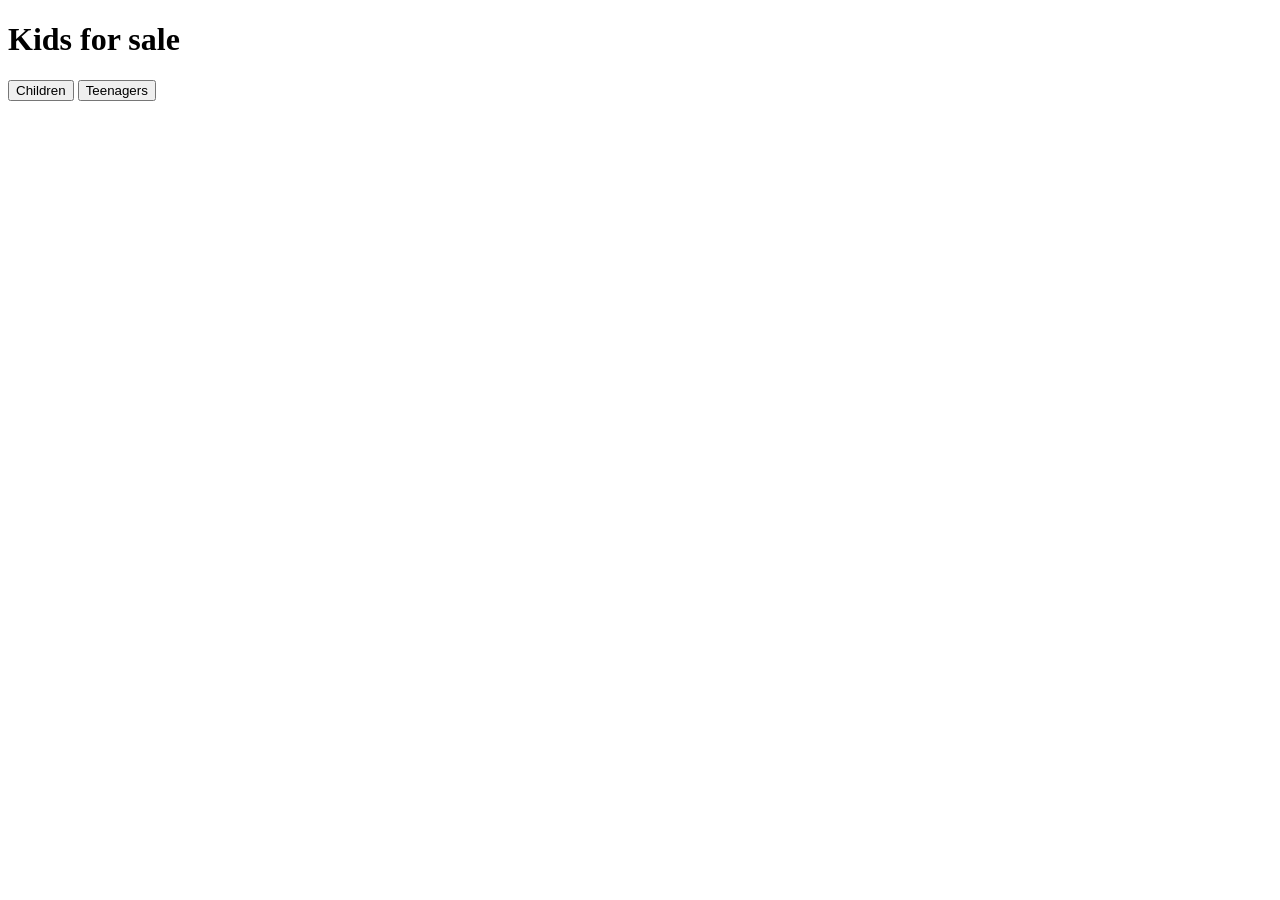
==== app/index.html @ e22f3fda "s" ====
<!DOCTYPE html>
<html lang="en">
  <head>
    <link rel="preconnect" href="https://fonts.googleapis.com" />
    <link rel="preconnect" href="https://fonts.gstatic.com" crossorigin />
    <link
      href="https://fonts.googleapis.com/css2?family=Protest+Guerrilla&display=swap"
      rel="stylesheet"
    />
    <link rel="stylesheet" href="../CSS/variable.css" />
    <meta charset="UTF-8" />
    <link rel="icon" type="image/svg+xml" href="/vite.svg" />
    <meta name="viewport" content="width=device-width, initial-scale=1.0" />
    <title>Kids for adoption (;)</title>
  </head>
  <body>
    <h1>Kids for sale</h1>
    <div class="buttons">
      <button class="btn" id="young">Children</button>
      <button class="btn" id="mr-henriques">Teenagers</button>
    </div>
    <div class="container"></div>
    <script type="module" src="./js/main.js"></script>
  </body>
</html>
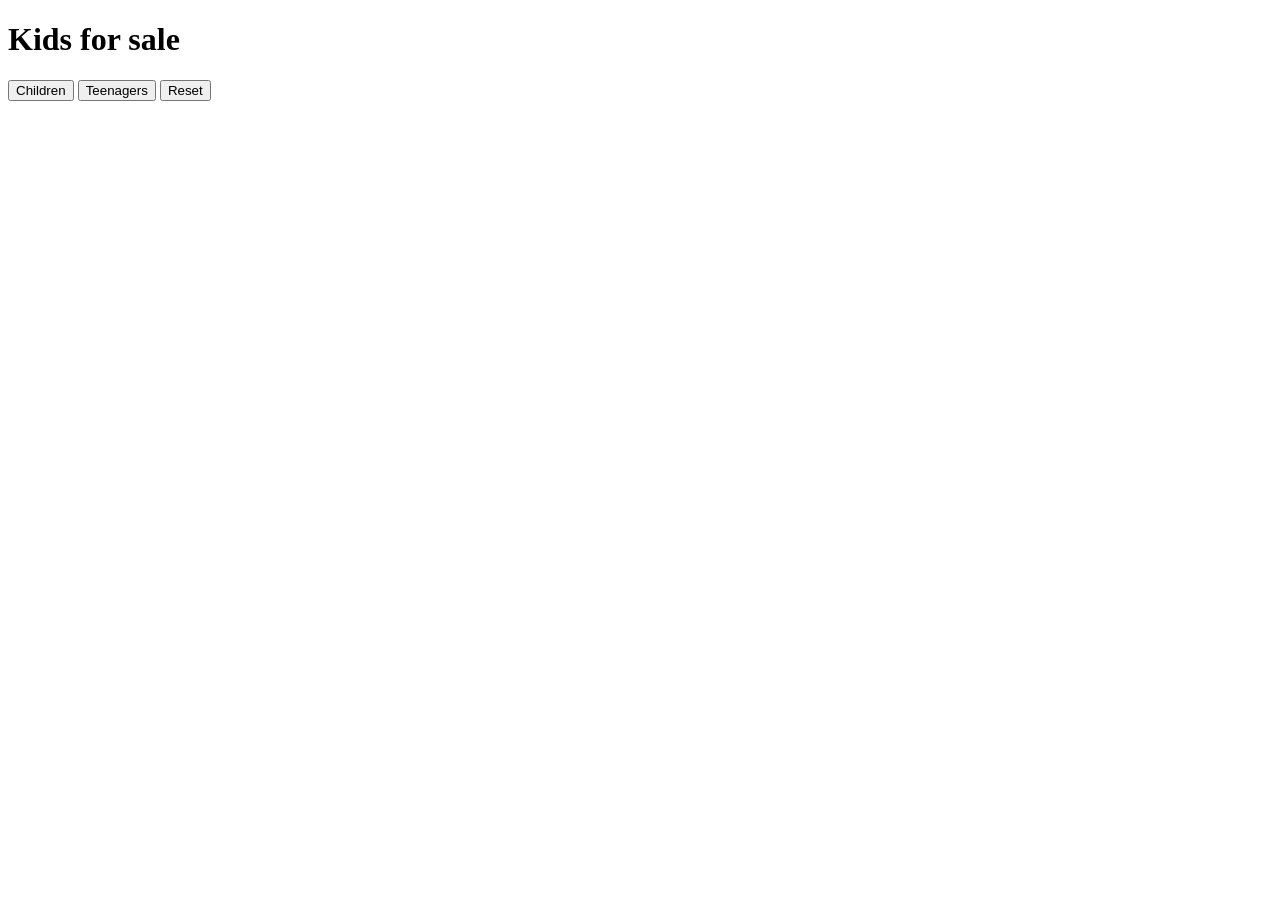
==== commit bb7ecc6d: "s" ====
--- a/app/index.html
+++ b/app/index.html
@@ -1,25 +1,26 @@
 <!DOCTYPE html>
 <html lang="en">
-  <head>
-    <link rel="preconnect" href="https://fonts.googleapis.com" />
-    <link rel="preconnect" href="https://fonts.gstatic.com" crossorigin />
-    <link
-      href="https://fonts.googleapis.com/css2?family=Protest+Guerrilla&display=swap"
-      rel="stylesheet"
-    />
-    <link rel="stylesheet" href="../CSS/variable.css" />
-    <meta charset="UTF-8" />
-    <link rel="icon" type="image/svg+xml" href="/vite.svg" />
-    <meta name="viewport" content="width=device-width, initial-scale=1.0" />
-    <title>Kids for adoption (;)</title>
-  </head>
-  <body>
-    <h1>Kids for sale</h1>
-    <div class="buttons">
-      <button class="btn" id="young">Children</button>
-      <button class="btn" id="mr-henriques">Teenagers</button>
-    </div>
-    <div class="container"></div>
-    <script type="module" src="./js/main.js"></script>
-  </body>
+
+<head>
+  <link rel="preconnect" href="https://fonts.googleapis.com" />
+  <link rel="preconnect" href="https://fonts.gstatic.com" crossorigin />
+  <link href="https://fonts.googleapis.com/css2?family=Protest+Guerrilla&display=swap" rel="stylesheet" />
+  <link rel="stylesheet" href="./CSS/variable.css" />
+  <meta charset="UTF-8" />
+  <link rel="icon" type="image/svg+xml" href="/vite.svg" />
+  <meta name="viewport" content="width=device-width, initial-scale=1.0" />
+  <title>Kids for adoption (;)</title>
+</head>
+
+<body>
+  <h1>Kids for sale</h1>
+  <div class="buttons">
+    <button class="btn children">Children</button>
+    <button class="btn teenagers">Teenagers</button>
+    <button class="btn all">Reset</button>
+  </div>
+  <div class="container"></div>
+  <script type="module" src="./js/main.js"></script>
+</body>
+
 </html>
--- a/app/CSS/variable.css
+++ b/app/CSS/variable.css
@@ -0,0 +1,17 @@
+:root{
+    --dark-black: #333334;
+    --dark-red: #d13449; 
+    --light-grey: #9fa9ac;
+
+    --light-white: #cccccb;
+    --light-red: #d13449;
+    --light-black: #605653;
+
+    --primary: var(--light-white);
+
+    --h1: 7.993rem;
+    --h2: 5.653rem;
+    --h3: 3.998rem;
+    --h4: 2.827rem;
+    --h5: 1.999rem;
+}
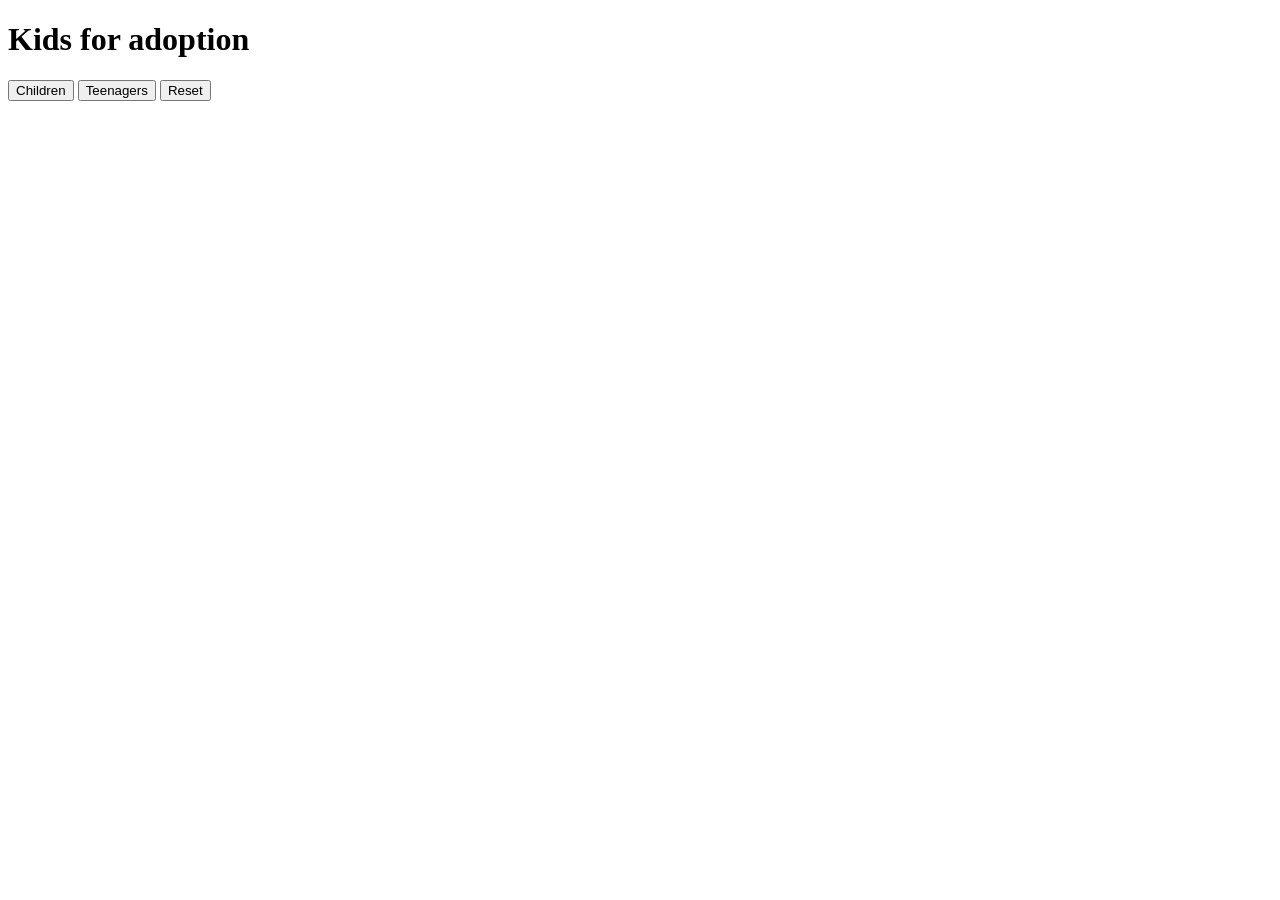
==== commit 4776d687: "WWWWWWWWWWWWW" ====
--- a/app/index.html
+++ b/app/index.html
@@ -13,7 +13,7 @@
 </head>
 
 <body>
-  <h1>Kids for sale</h1>
+  <h1>Kids for adoption</h1>
   <div class="buttons">
     <button class="btn children">Children</button>
     <button class="btn teenagers">Teenagers</button>
